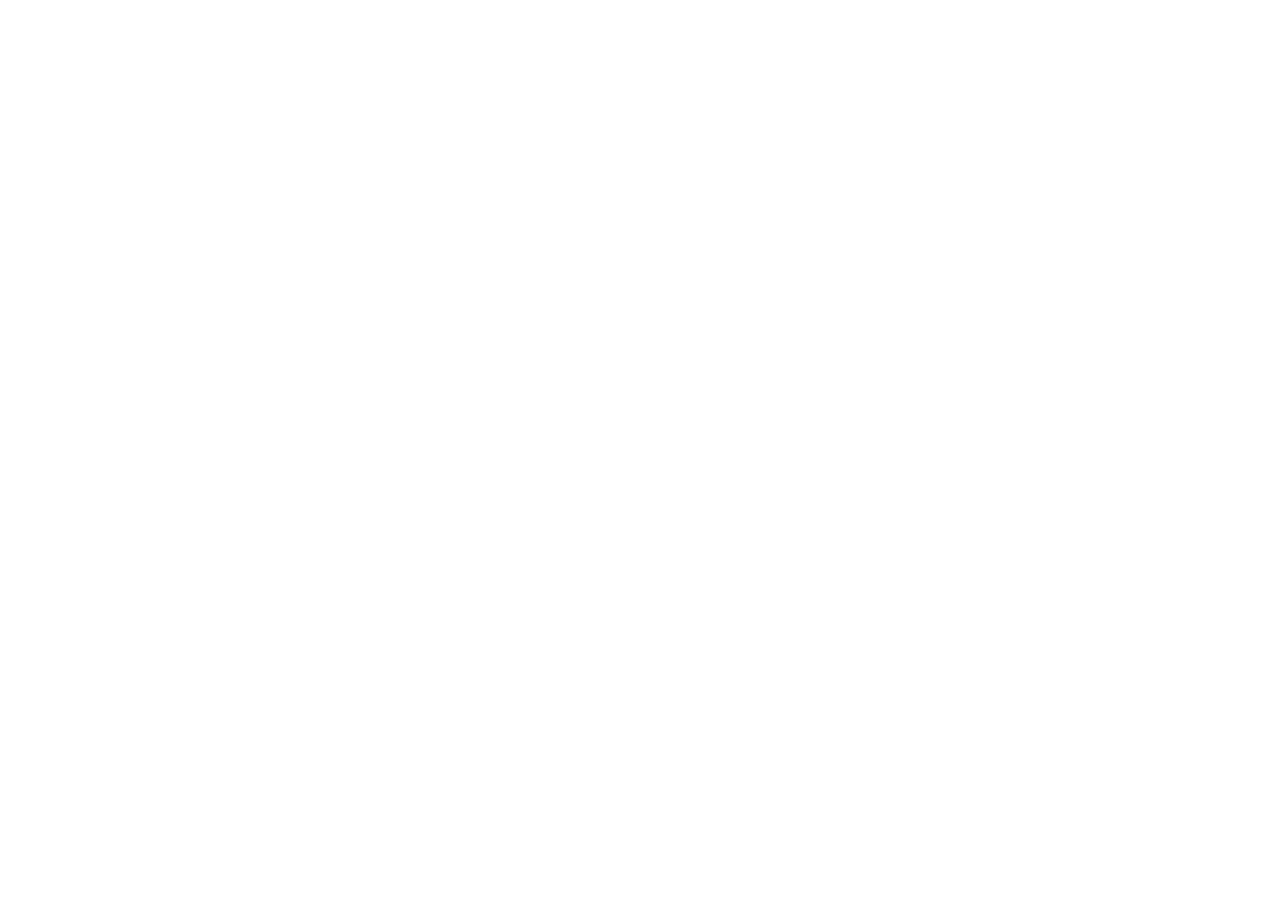
==== index.html @ 3a1af26d "Estructura basica: archivos y semantica interna" ====
<!DOCTYPE html>
<html lang="en">
<head>
    <meta charset="UTF-8">
    <meta name="viewport" content="width=device-width, initial-scale=1.0">
    <link rel="stylesheet" href="./styles.css">
    <title>RAM repuestos</title>
</head>
<body>
    <header></header>
    <main></main>
    <footer></footer>
</body>
</html>
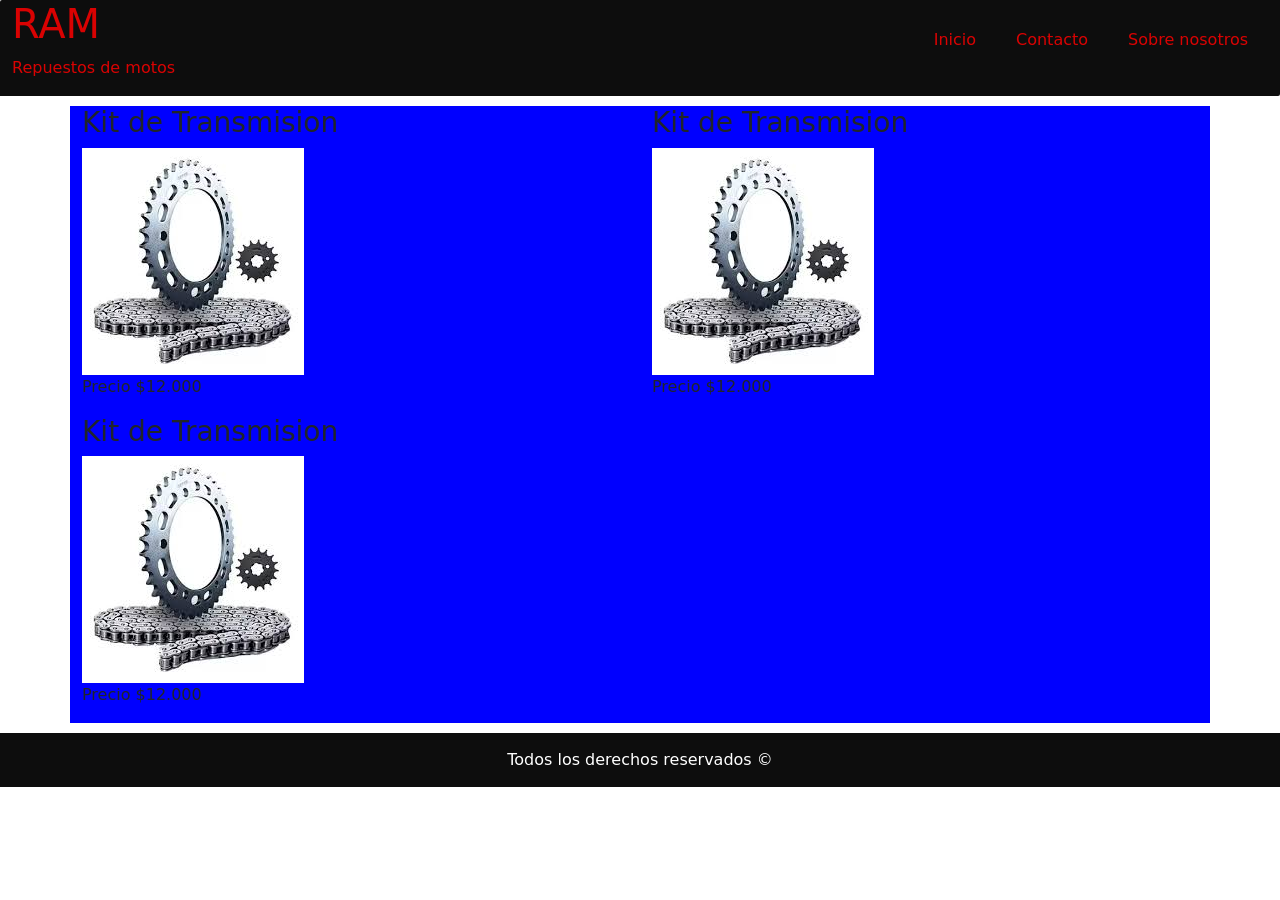
==== commit bf62c2e1: "Primeros estilos, crecion de carpeta img" ====
--- a/index.html
+++ b/index.html
@@ -3,12 +3,49 @@
 <head>
     <meta charset="UTF-8">
     <meta name="viewport" content="width=device-width, initial-scale=1.0">
-    <link rel="stylesheet" href="./styles.css">
+    <!-- Estilos de CSS Y BOOTSTRAP5 -->
+    <link href="https://cdn.jsdelivr.net/npm/bootstrap@5.3.8/dist/css/bootstrap.min.css" rel="stylesheet" integrity="sha384-sRIl4kxILFvY47J16cr9ZwB07vP4J8+LH7qKQnuqkuIAvNWLzeN8tE5YBujZqJLB" crossorigin="anonymous">
+    <link rel="stylesheet" href="styles.css">
     <title>RAM repuestos</title>
 </head>
 <body>
-    <header></header>
-    <main></main>
-    <footer></footer>
+    <!-- Encabezado y menu principal -->
+    <header class="container-fluid cabezal-inicio">
+        <nav class="nav-padre">
+            <div>
+                <h1>RAM</h1>
+                <p>Repuestos de motos</p>
+            </div>
+            <ul class="nav-menu">
+                <li><a href="./index.html">Inicio</a></li>
+                <li><a href="./contacto.html">Contacto</a></li>
+                <li><a href="./presentacion.html">Sobre nosotros</a></li>
+            </ul>
+        </nav>
+    </header>
+    <main class="container caja-principal">
+        <section class="row">
+            <article class="col-6">
+                <h3>Kit de Transmision</h3>
+                <img src="img/kit_transmision_1.jpg" alt="">
+                <p>Precio $12.000</p>
+            </article>
+            <article class="col-6">
+                <h3>Kit de Transmision</h3>
+                <img src="img/kit_transmision_1.jpg" alt="">
+                <p>Precio $12.000</p>
+            </article>
+            <article class="col-6">
+                <h3>Kit de Transmision</h3>
+                <img src="img/kit_transmision_1.jpg" alt="">
+                <p>Precio $12.000</p>
+            </article>
+        </section>
+    </main>
+    <footer class="container-fluid pie-de-pagina">
+        <p>Todos los derechos reservados ©</p>
+    </footer>
+    <!-- Funcionabilidades dinamicas con js -->
+    <script src="https://cdn.jsdelivr.net/npm/bootstrap@5.3.8/dist/js/bootstrap.bundle.min.js" integrity="sha384-FKyoEForCGlyvwx9Hj09JcYn3nv7wiPVlz7YYwJrWVcXK/BmnVDxM+D2scQbITxI" crossorigin="anonymous"></script>
 </body>
 </html>
--- a/styles.css
+++ b/styles.css
@@ -0,0 +1,43 @@
+.cabezal-inicio{
+    background-color: rgba(0, 0, 0, 0.948);
+    color: rgba(255, 0, 0, 0.842);
+    border-radius: 2px 0px;
+}
+.nav-padre{
+    display: flex;
+    align-content: center;
+    justify-content: space-between;
+}
+.nav-menu{
+    display: flex;
+    align-items: center;
+    justify-content: space-between;
+    list-style-type: none; 
+}
+.nav-menu li{
+    margin: 20px;
+}
+.nav-menu a{
+    text-decoration: none;
+    color: rgba(255, 0, 0, 0.842);
+}
+
+.caja-principal{
+    background-color: blue;
+    margin: 10px auto;
+}
+
+
+
+
+.pie-de-pagina{
+    background-color: rgba(0, 0, 0, 0.948);;
+    display: flex;
+    align-content: center;
+    justify-content: center;
+}
+.pie-de-pagina p {
+    color: white;
+    margin: auto;
+    padding: 15px;
+}
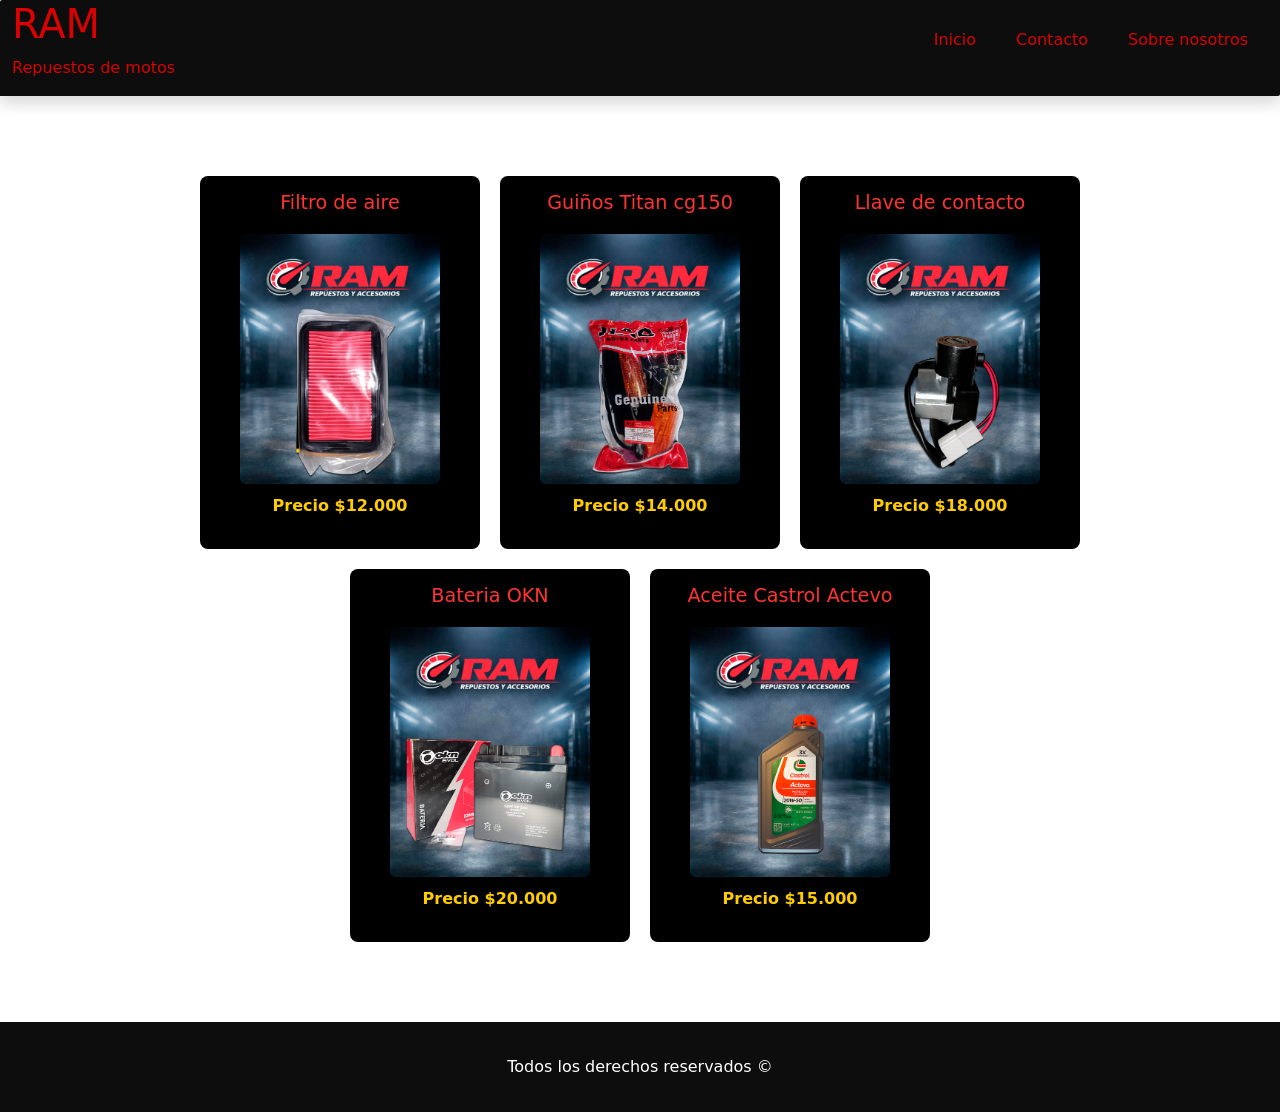
==== commit 7b55c3cf: "cambios finales, con perpesctiva a mejoras" ====
--- a/index.html
+++ b/index.html
@@ -9,42 +9,94 @@
     <title>RAM repuestos</title>
 </head>
 <body>
-    <!-- Encabezado y menu principal -->
-    <header class="container-fluid cabezal-inicio">
+
+<!------------------------------------------- ENCABEZADO DE LA PAGINA PRINCIPAL Y LAS DERIVADAS ---------------------------------------->
+    <!-- Encabezado y menu principal para dispositivos de escritorios-->
+    <header class="container-fluid cabezal-inicio shadow d-none d-md-block">
         <nav class="nav-padre">
             <div>
                 <h1>RAM</h1>
                 <p>Repuestos de motos</p>
             </div>
-            <ul class="nav-menu">
+            <ul class="nav-menu d-none d-md-flex">
                 <li><a href="./index.html">Inicio</a></li>
                 <li><a href="./contacto.html">Contacto</a></li>
                 <li><a href="./presentacion.html">Sobre nosotros</a></li>
             </ul>
         </nav>
     </header>
-    <main class="container caja-principal">
-        <section class="row">
-            <article class="col-6">
-                <h3>Kit de Transmision</h3>
-                <img src="img/kit_transmision_1.jpg" alt="">
-                <p>Precio $12.000</p>
-            </article>
-            <article class="col-6">
-                <h3>Kit de Transmision</h3>
-                <img src="img/kit_transmision_1.jpg" alt="">
-                <p>Precio $12.000</p>
-            </article>
-            <article class="col-6">
-                <h3>Kit de Transmision</h3>
-                <img src="img/kit_transmision_1.jpg" alt="">
-                <p>Precio $12.000</p>
-            </article>
+    <!-- Encabezado y menu principal para dispositivos moviles-->
+    <header class="container-fluid cabezal-inicio shadow d-md-none">
+      <nav class="navbar navbar-expand-lg navbar-dark">
+        <div class="container-fluid">
+          <div class="d-flex flex-column">
+            <h3 class="mb-0">RAM</h3>
+            <p class="mb-0">Repuestos de motos</p>
+          </div>
+          <!-- Button que se desplega -->
+          <button class="navbar-toggler ms-auto" type="button" data-bs-toggle="collapse" 
+                  data-bs-target="#navbarNav" aria-controls="navbarNav" 
+                  aria-expanded="false" aria-label="Toggle navigation">
+            <span class="navbar-toggler-icon"></span>
+          </button>
+          <!-- Menú y contenido que se muestra al desplegarse la barra -->
+          <div class="collapse navbar-collapse" id="navbarNav">
+            <ul class="navbar-nav ms-auto nav-menu">
+              <li class="nav-item">
+                <a class="nav-link" href="./index.html">Inicio</a>
+              </li>
+              <li class="nav-item">
+                <a class="nav-link" href="./contacto.html">Contacto</a>
+              </li>
+              <li class="nav-item">
+                <a class="nav-link" href="./presentacion.html">Sobre nosotros</a>
+              </li>
+            </ul>
+          </div>
+        </div>
+      </nav>
+    </header>
+
+<!------------------------------------------------------------ CONTENIDO PRINCIPAL, DONDE SE MUESTRAN LOS REPUESTOS -------------------------------------------->
+    <main class="caja-principal container">
+        <section class="caja-productos">
+          <article>
+            <h3>Filtro de aire</h3>
+            <img src="img/FILTRO AIRE CB125 GLH 150.jpg" alt="Kit de transmisión" class="rounded shadow">
+            <p class="">Precio $12.000</p>
+          </article>
+
+          <article>
+            <h3>Guiños Titan cg150</h3>
+            <img src="img/guinos titan y similes.jpg" alt="Kit de transmisión" class="rounded shadow">
+            <p class="">Precio $14.000</p>
+          </article>
+
+          <article>
+            <h3>Llave de contacto</h3>
+            <img src="img/LLAVE CONTACTO HONDA WAVE AFS 110110S.jpg" alt="Kit de transmisión" class="rounded shadow">
+            <p class="">Precio $18.000</p>
+          </article>
+          <article>
+            <h3>Bateria OKN</h3>
+            <img src="img/BATERIA OKN.jpg" alt="Kit de transmisión" class="rounded shadow">
+            <p class="">Precio $20.000</p>
+          </article>
+          <article>
+            <h3>Aceite Castrol Actevo</h3>
+            <img src="img/CASTROL ACTEVO 20W50.jpg" alt="Kit de transmisión" class="rounded shadow">
+            <p class="">Precio $15.000</p>
+          </article>
         </section>
     </main>
-    <footer class="container-fluid pie-de-pagina">
+<!-------------------------------------- PIE DE PAGINA DE PRINCIPAL Y LAS DERIVADAS ----------------------------------------->
+    <!-- <footer class="container-fluid pie-de-pagina d-none d-lg-flex fixed-bottom">
+        <p>Todos los derechos reservados ©</p>
+    </footer> -->
+    <footer class="container-fluid pie-de-pagina mt-auto">
         <p>Todos los derechos reservados ©</p>
     </footer>
+
     <!-- Funcionabilidades dinamicas con js -->
     <script src="https://cdn.jsdelivr.net/npm/bootstrap@5.3.8/dist/js/bootstrap.bundle.min.js" integrity="sha384-FKyoEForCGlyvwx9Hj09JcYn3nv7wiPVlz7YYwJrWVcXK/BmnVDxM+D2scQbITxI" crossorigin="anonymous"></script>
 </body>
--- a/styles.css
+++ b/styles.css
@@ -1,7 +1,9 @@
+
 .cabezal-inicio{
     background-color: rgba(0, 0, 0, 0.948);
     color: rgba(255, 0, 0, 0.842);
     border-radius: 2px 0px;
+    margin-bottom: 15px;
 }
 .nav-padre{
     display: flex;
@@ -16,15 +18,68 @@
 }
 .nav-menu li{
     margin: 20px;
+    transition: all 0.3s ease;
+}
+.nav-menu li:hover {
+    margin: 20px;
+    transform: scale(1.1);
+    padding: 2px;
 }
 .nav-menu a{
     text-decoration: none;
     color: rgba(255, 0, 0, 0.842);
+    transition: all 0.3s ease;
+}
+.nav-menu a:hover {
+    color: white;
 }
 
-.caja-principal{
-    background-color: blue;
-    margin: 10px auto;
+ .caja-principal {
+  margin: 80px auto;
+  text-align: center;
+}
+
+.caja-productos {
+  display: flex;
+  justify-content: center;
+  gap: 20px;
+  flex-wrap: wrap;
+}
+
+.caja-productos article {
+  background-color: #000;
+  color: #fff;
+  border-radius: 8px;
+  padding: 15px;
+  width: 280px; 
+  display: flex;
+  flex-direction: column;
+  align-items: center;
+  transition: transform 0.3s ease, box-shadow 0.3s ease;
+}
+
+.caja-productos article:hover {
+  transform: translateY(-5px);
+  box-shadow: 0 6px 12px rgba(0,0,0,0.4);
+}
+
+.caja-productos article img {
+  width: 80%;
+  max-width: 200px;
+  margin: 10px 0;
+  border-radius: 6px;
+}
+
+.caja-productos article h3 {
+  margin-bottom: 10px;
+  font-size: 1.2rem;
+  color: #f33; 
+}
+
+.caja-productos article p {
+  margin-top: auto;
+  font-weight: bold;
+  color: #ffcc00; 
 }
 
 
@@ -35,9 +90,35 @@
     display: flex;
     align-content: center;
     justify-content: center;
+    height: 90px;
 }
 .pie-de-pagina p {
     color: white;
     margin: auto;
     padding: 15px;
 }
+
+
+
+
+/* ESTILOS PAGINA CONTENIDOS */
+.contenido-presentacion{
+    text-align: center;
+    margin-bottom: 30px;
+}
+.contenido-presentacion img{
+    width: 70%;
+}
+
+.map-circle {
+  display: flex;
+  justify-content: center;
+  margin-top: 20px;
+  width: 100%;
+}
+.map-circle iframe {
+  width: 100%;
+  max-width: 600px;
+  height: 350px;
+  border-radius: 12px; /* esquinas suaves */
+}
